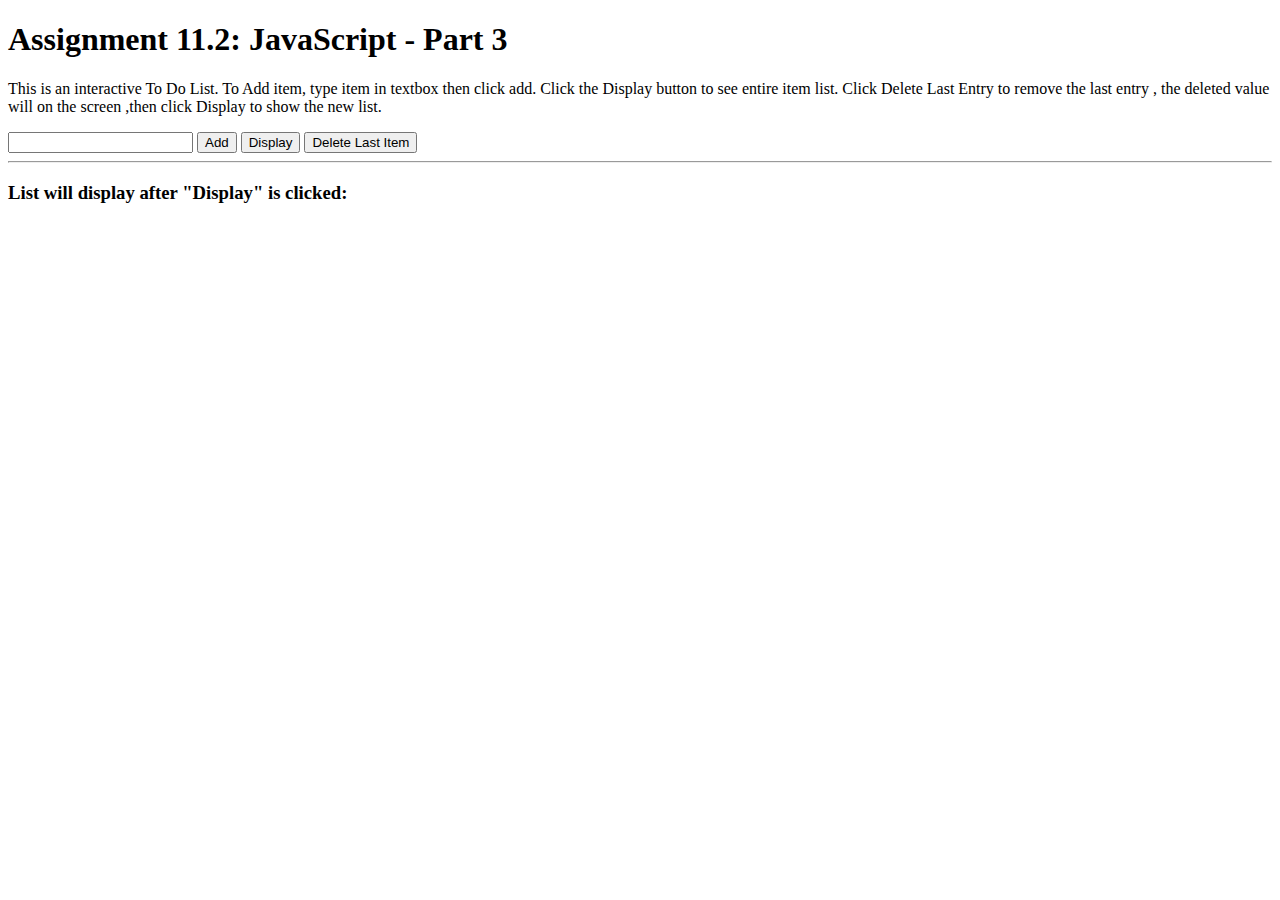
==== module-11/white_Mod11_2.html @ 8813e350 "module 11 and index page" ====
<!DOCTYPE html>
<html lang="en">
  <head>
    <meta charset="UTF-8" />
    <meta http-equiv="X-UA-Compatible" content="IE=edge" />
    <meta name="viewport" content="width=device-width, initial-scale=1.0" />
    <title>CSD 340 Web Development with HTML and CSS</title>
    <script>
      values = [];

      function addRecord() {
        var addinput = document.getElementById("inputtext");
        values.push(addinput.value);
        addinput.value = "";
        alert("The list of item(s) includes:" + " "+values );
      }

      function displayRecord() {
        document.getElementById("values").innerHTML = values.join(", ");
      }
      function deleteLastRecord() {
        document.getElementById("values").innerHTML = values.pop();
    
        

      
}
      
    </script>
  </head>
  <body>
    <h1>Assignment 11.2: JavaScript - Part 3</h1>
    <p>
      This is an interactive To Do List. To Add item, type item in textbox then click add. Click the Display button to see entire item list.
      Click Delete Last Entry to remove the last entry , the deleted value will on the screen ,then click Display to show the new list.
    </p>
    <input type="text" id="inputtext" />
    <button type="button" id="add" onclick="addRecord();">Add</button>
    <button type="button" id="display" onclick="displayRecord();">
      Display
    </button>
    <button type="menu" id="delete" onclick="deleteLastRecord();">
      Delete Last Item
    </button>
    <hr />
    <h3>List will display after "Display" is clicked: </h5>
    
    <div id="values"></div>
  </body>
</html>
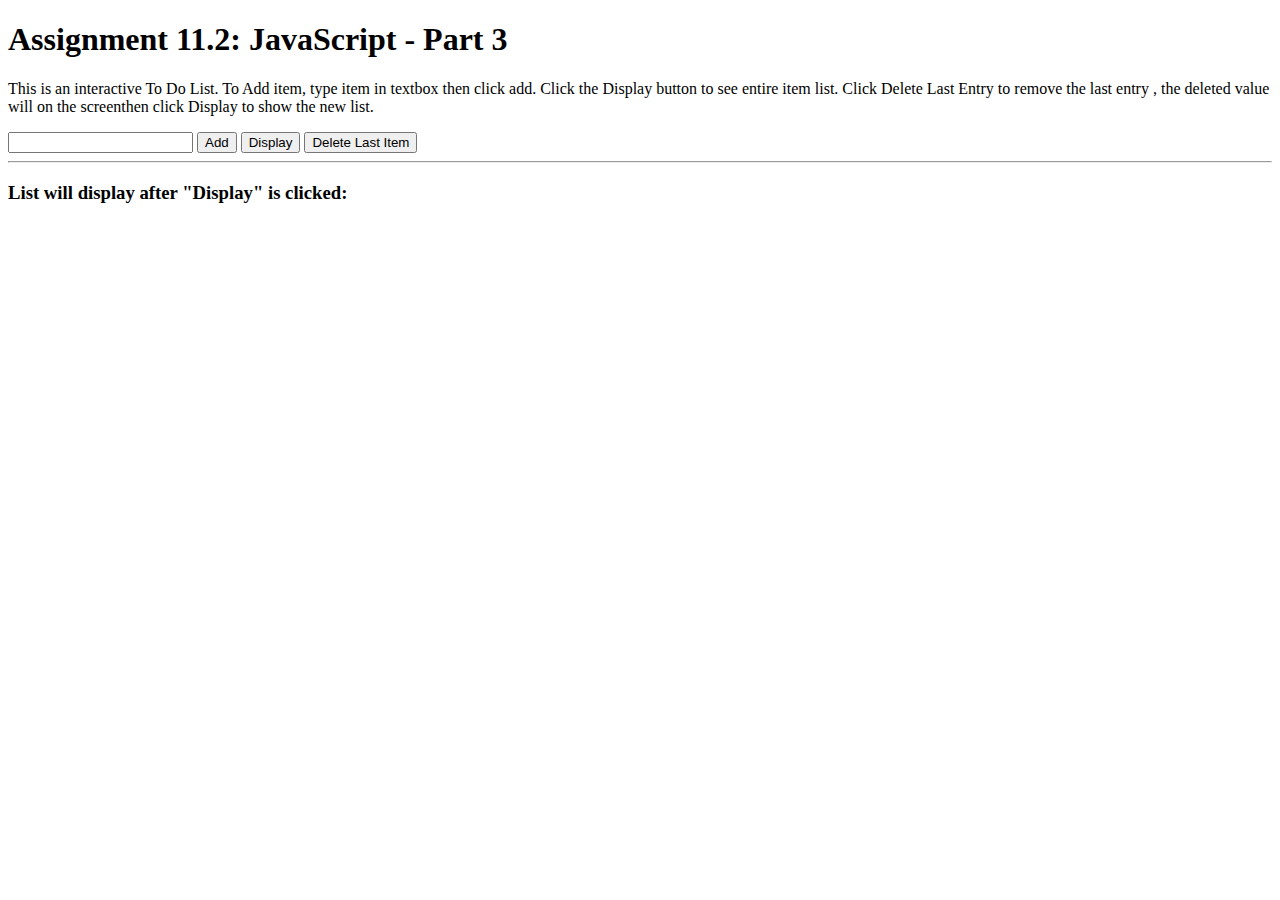
==== commit 600b9ccd: "assignment 12" ====
--- a/module-11/white_Mod11_2.html
+++ b/module-11/white_Mod11_2.html
@@ -32,7 +32,7 @@
     <h1>Assignment 11.2: JavaScript - Part 3</h1>
     <p>
       This is an interactive To Do List. To Add item, type item in textbox then click add. Click the Display button to see entire item list.
-      Click Delete Last Entry to remove the last entry , the deleted value will on the screen ,then click Display to show the new list.
+      Click Delete Last Entry to remove the last entry , the deleted value will on the screenthen click Display to show the new list.
     </p>
     <input type="text" id="inputtext" />
     <button type="button" id="add" onclick="addRecord();">Add</button>
